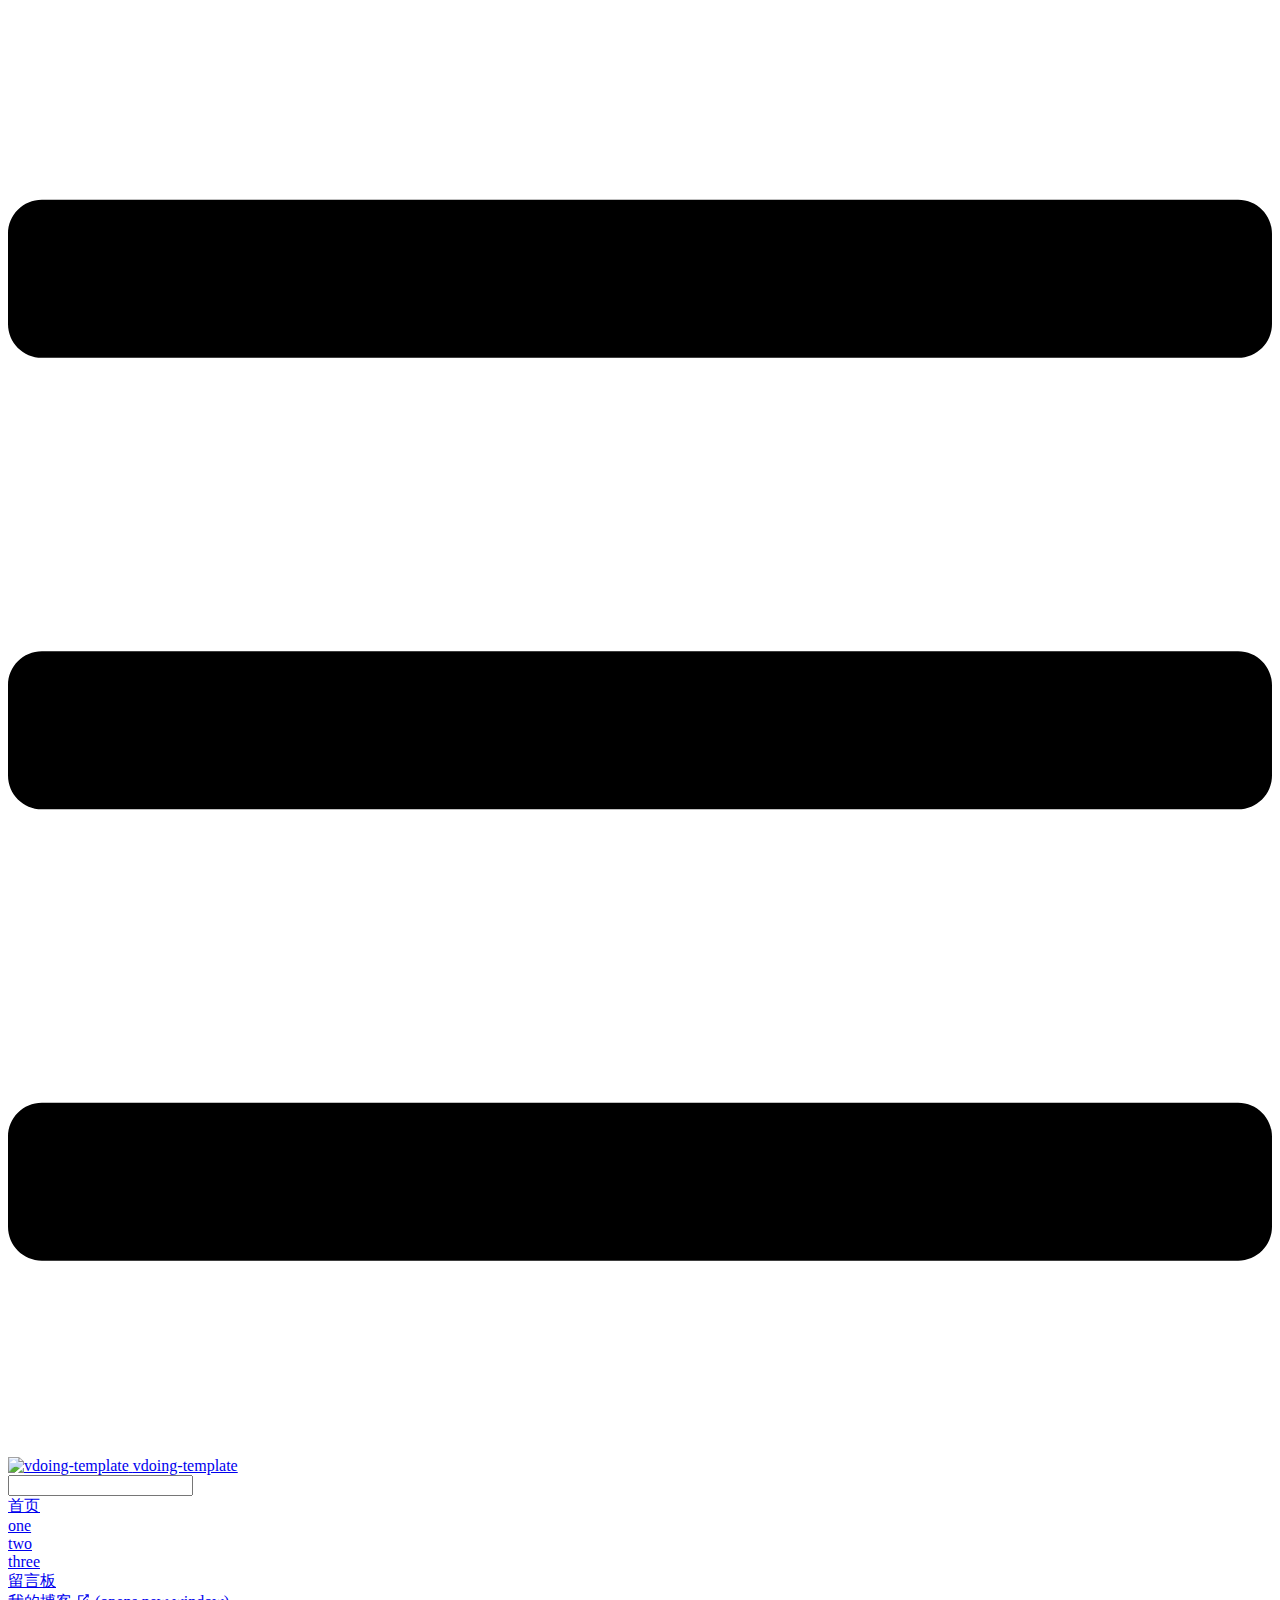
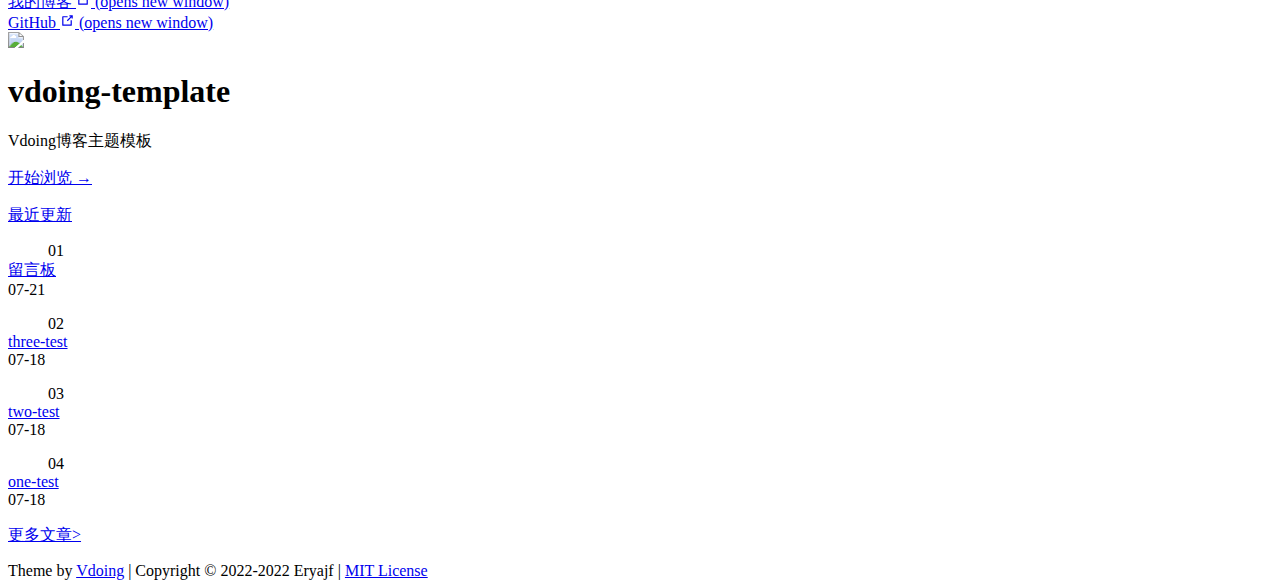
==== index.html @ 82b06371 "Deploying to gh-pages from @ lql95/lql-notes@d74ae275e44dbe8cd57c76f00e4a84686386faef 🚀" ====
<!DOCTYPE html>
<html lang="en-US">
  <head>
    <meta charset="utf-8">
    <meta name="viewport" content="width=device-width,initial-scale=1">
    <title>vdoing-template</title>
    <meta name="generator" content="VuePress 1.8.0">
    <link rel="icon" href="https://cdn.staticaly.com/gh/eryajf/tu/main/img/image_20220720_132133.ico">
    <script language="javascript" type="text/javascript" src="/vdoing-template/js/pgmanor-self.js"></script>
    <meta name="description" content="vdoing博客主题模板">
    <meta name="keywords" content="二丫讲梵,golang,vue,go-web,go-admin,go-ldap-admin">
    <meta name="theme-color" content="#11a8cd">
    <meta name="referrer" content="no-referrer-when-downgrade">
    
    <link rel="preload" href="/vdoing-template/assets/css/0.styles.8f28787f.css" as="style"><link rel="preload" href="/vdoing-template/assets/js/app.d6ce1e41.js" as="script"><link rel="preload" href="/vdoing-template/assets/js/4.a40da02b.js" as="script"><link rel="preload" href="/vdoing-template/assets/js/15.49328408.js" as="script"><link rel="prefetch" href="/vdoing-template/assets/js/10.7f8d3ab4.js"><link rel="prefetch" href="/vdoing-template/assets/js/11.ef710c4e.js"><link rel="prefetch" href="/vdoing-template/assets/js/12.bbd4dd74.js"><link rel="prefetch" href="/vdoing-template/assets/js/13.a53e3d67.js"><link rel="prefetch" href="/vdoing-template/assets/js/14.a0af9d9d.js"><link rel="prefetch" href="/vdoing-template/assets/js/16.bf677d7a.js"><link rel="prefetch" href="/vdoing-template/assets/js/17.4c49ab57.js"><link rel="prefetch" href="/vdoing-template/assets/js/5.a72f3c71.js"><link rel="prefetch" href="/vdoing-template/assets/js/6.6fbdc130.js"><link rel="prefetch" href="/vdoing-template/assets/js/7.231d0187.js"><link rel="prefetch" href="/vdoing-template/assets/js/8.39c1fe93.js"><link rel="prefetch" href="/vdoing-template/assets/js/9.2c912428.js"><link rel="prefetch" href="/vdoing-template/assets/js/vendors~flowchart.40985af7.js"><link rel="prefetch" href="/vdoing-template/assets/js/vendors~mermaid.64470d01.js">
    <link rel="stylesheet" href="/vdoing-template/assets/css/0.styles.8f28787f.css">
  </head>
  <body class="theme-mode-light">
    <div id="app" data-server-rendered="true"><div class="theme-container sidebar-open no-sidebar"><header class="navbar blur"><div title="目录" class="sidebar-button"><svg xmlns="http://www.w3.org/2000/svg" aria-hidden="true" role="img" viewBox="0 0 448 512" class="icon"><path fill="currentColor" d="M436 124H12c-6.627 0-12-5.373-12-12V80c0-6.627 5.373-12 12-12h424c6.627 0 12 5.373 12 12v32c0 6.627-5.373 12-12 12zm0 160H12c-6.627 0-12-5.373-12-12v-32c0-6.627 5.373-12 12-12h424c6.627 0 12 5.373 12 12v32c0 6.627-5.373 12-12 12zm0 160H12c-6.627 0-12-5.373-12-12v-32c0-6.627 5.373-12 12-12h424c6.627 0 12 5.373 12 12v32c0 6.627-5.373 12-12 12z"></path></svg></div> <a href="/vdoing-template/" aria-current="page" class="home-link router-link-exact-active router-link-active"><img src="https://cdn.staticaly.com/gh/eryajf/tu/main/img/image_20220720_132208.png" alt="vdoing-template" class="logo"> <span class="site-name can-hide">vdoing-template</span></a> <div class="links"><div class="search-box"><input aria-label="Search" autocomplete="off" spellcheck="false" value=""> <!----></div> <nav class="nav-links can-hide"><div class="nav-item"><a href="/vdoing-template/" aria-current="page" class="nav-link router-link-exact-active router-link-active">首页</a></div><div class="nav-item"><a href="/vdoing-template/one/" class="nav-link">one</a></div><div class="nav-item"><a href="/vdoing-template/two/" class="nav-link">two</a></div><div class="nav-item"><a href="/vdoing-template/three/" class="nav-link">three</a></div><div class="nav-item"><a href="/vdoing-template/message-board/" class="nav-link">留言板</a></div><div class="nav-item"><a href="https://wiki.eryajf.net" target="_blank" rel="noopener noreferrer" class="nav-link external">
  我的博客
  <span><svg xmlns="http://www.w3.org/2000/svg" aria-hidden="true" focusable="false" x="0px" y="0px" viewBox="0 0 100 100" width="15" height="15" class="icon outbound"><path fill="currentColor" d="M18.8,85.1h56l0,0c2.2,0,4-1.8,4-4v-32h-8v28h-48v-48h28v-8h-32l0,0c-2.2,0-4,1.8-4,4v56C14.8,83.3,16.6,85.1,18.8,85.1z"></path> <polygon fill="currentColor" points="45.7,48.7 51.3,54.3 77.2,28.5 77.2,37.2 85.2,37.2 85.2,14.9 62.8,14.9 62.8,22.9 71.5,22.9"></polygon></svg> <span class="sr-only">(opens new window)</span></span></a></div> <a href="https://github.com/eryajf/vdoing-template" target="_blank" rel="noopener noreferrer" class="repo-link">
    GitHub
    <span><svg xmlns="http://www.w3.org/2000/svg" aria-hidden="true" focusable="false" x="0px" y="0px" viewBox="0 0 100 100" width="15" height="15" class="icon outbound"><path fill="currentColor" d="M18.8,85.1h56l0,0c2.2,0,4-1.8,4-4v-32h-8v28h-48v-48h28v-8h-32l0,0c-2.2,0-4,1.8-4,4v56C14.8,83.3,16.6,85.1,18.8,85.1z"></path> <polygon fill="currentColor" points="45.7,48.7 51.3,54.3 77.2,28.5 77.2,37.2 85.2,37.2 85.2,14.9 62.8,14.9 62.8,22.9 71.5,22.9"></polygon></svg> <span class="sr-only">(opens new window)</span></span></a></nav></div></header> <div class="sidebar-mask"></div> <div class="sidebar-hover-trigger"></div> <aside class="sidebar" style="display:none;"><!----> <nav class="nav-links"><div class="nav-item"><a href="/vdoing-template/" aria-current="page" class="nav-link router-link-exact-active router-link-active">首页</a></div><div class="nav-item"><a href="/vdoing-template/one/" class="nav-link">one</a></div><div class="nav-item"><a href="/vdoing-template/two/" class="nav-link">two</a></div><div class="nav-item"><a href="/vdoing-template/three/" class="nav-link">three</a></div><div class="nav-item"><a href="/vdoing-template/message-board/" class="nav-link">留言板</a></div><div class="nav-item"><a href="https://wiki.eryajf.net" target="_blank" rel="noopener noreferrer" class="nav-link external">
  我的博客
  <span><svg xmlns="http://www.w3.org/2000/svg" aria-hidden="true" focusable="false" x="0px" y="0px" viewBox="0 0 100 100" width="15" height="15" class="icon outbound"><path fill="currentColor" d="M18.8,85.1h56l0,0c2.2,0,4-1.8,4-4v-32h-8v28h-48v-48h28v-8h-32l0,0c-2.2,0-4,1.8-4,4v56C14.8,83.3,16.6,85.1,18.8,85.1z"></path> <polygon fill="currentColor" points="45.7,48.7 51.3,54.3 77.2,28.5 77.2,37.2 85.2,37.2 85.2,14.9 62.8,14.9 62.8,22.9 71.5,22.9"></polygon></svg> <span class="sr-only">(opens new window)</span></span></a></div> <a href="https://github.com/eryajf/vdoing-template" target="_blank" rel="noopener noreferrer" class="repo-link">
    GitHub
    <span><svg xmlns="http://www.w3.org/2000/svg" aria-hidden="true" focusable="false" x="0px" y="0px" viewBox="0 0 100 100" width="15" height="15" class="icon outbound"><path fill="currentColor" d="M18.8,85.1h56l0,0c2.2,0,4-1.8,4-4v-32h-8v28h-48v-48h28v-8h-32l0,0c-2.2,0-4,1.8-4,4v56C14.8,83.3,16.6,85.1,18.8,85.1z"></path> <polygon fill="currentColor" points="45.7,48.7 51.3,54.3 77.2,28.5 77.2,37.2 85.2,37.2 85.2,14.9 62.8,14.9 62.8,22.9 71.5,22.9"></polygon></svg> <span class="sr-only">(opens new window)</span></span></a></nav>  <!----> </aside> <div class="home-wrapper" data-v-2caa57aa><div class="banner" style="background:var(--mainBg);color:var(--textColor);" data-v-2caa57aa><div class="banner-conent" data-v-2caa57aa><header class="hero" data-v-2caa57aa><img src="https://cdn.staticaly.com/gh/eryajf/tu/main/img/image_20220720_132208.png" data-v-2caa57aa> <h1 id="main-title" data-v-2caa57aa>
          vdoing-template
        </h1> <p class="description" data-v-2caa57aa>
          Vdoing博客主题模板
        </p> <p class="action" data-v-2caa57aa><a href="/vdoing-template/pages/24768e/" class="nav-link action-button" data-v-2caa57aa>开始浏览 →</a></p></header> <!----></div> <!----></div> <div class="main-wrapper" data-v-2caa57aa><div class="main-left"><div class="card-box article-list" data-v-2caa57aa><div class="article-title"><a href="/vdoing-template/archives/" class="iconfont icon-bi">最近更新</a></div> <div class="article-wrapper"><dl><dd>01</dd> <dt><a href="/vdoing-template/message-board/"><div>
            留言板
            <!----></div></a> <span class="date">07-21</span></dt></dl><dl><dd>02</dd> <dt><a href="/vdoing-template/pages/cc7034/"><div>
            three-test
            <!----></div></a> <span class="date">07-18</span></dt></dl><dl><dd>03</dd> <dt><a href="/vdoing-template/pages/f07694/"><div>
            two-test
            <!----></div></a> <span class="date">07-18</span></dt></dl><dl><dd>04</dd> <dt><a href="/vdoing-template/pages/24768e/"><div>
            one-test
            <!----></div></a> <span class="date">07-18</span></dt></dl> <dl><dd></dd> <dt><a href="/vdoing-template/archives/" class="more">更多文章&gt;</a></dt></dl></div></div> <div class="theme-vdoing-content custom card-box content__default" data-v-2caa57aa></div></div> <div class="main-right"><!----> <!----> <!----> <!----></div></div></div> <div class="footer"><div class="icons"><a href="https://github.com/eryajf" title="GitHub" target="_blank" class="iconfont icon-github"></a><a href="mailto:eryajf@163.com" title="发邮件" target="_blank" class="iconfont icon-youjian"></a><a href="https://gitee.com/eryajf" title="Gitee" target="_blank" class="iconfont icon-gitee"></a></div> 
  Theme by
  <a href="https://github.com/xugaoyi/vuepress-theme-vdoing" target="_blank" title="本站主题">Vdoing</a> 
    | Copyright © 2022-2022
    <span>Eryajf | <a href="https://github.com/eryajf/vdoing-template/blob/main/LICENSE" target="_blank">MIT License</a></span></div> <div class="buttons"><div title="返回顶部" class="button blur go-to-top iconfont icon-fanhuidingbu" style="display:none;"></div> <div title="去评论" class="button blur go-to-comment iconfont icon-pinglun" style="display:none;"></div> <div title="主题模式" class="button blur theme-mode-but iconfont icon-zhuti"><ul class="select-box" style="display:none;"><li class="iconfont icon-zidong">
          跟随系统
        </li><li class="iconfont icon-rijianmoshi">
          浅色模式
        </li><li class="iconfont icon-yejianmoshi">
          深色模式
        </li><li class="iconfont icon-yuedu">
          阅读模式
        </li></ul></div></div> <!----> <!----> <!----></div><div class="global-ui"></div></div>
    <script src="/vdoing-template/assets/js/app.d6ce1e41.js" defer></script><script src="/vdoing-template/assets/js/4.a40da02b.js" defer></script><script src="/vdoing-template/assets/js/15.49328408.js" defer></script>
  </body>
</html>
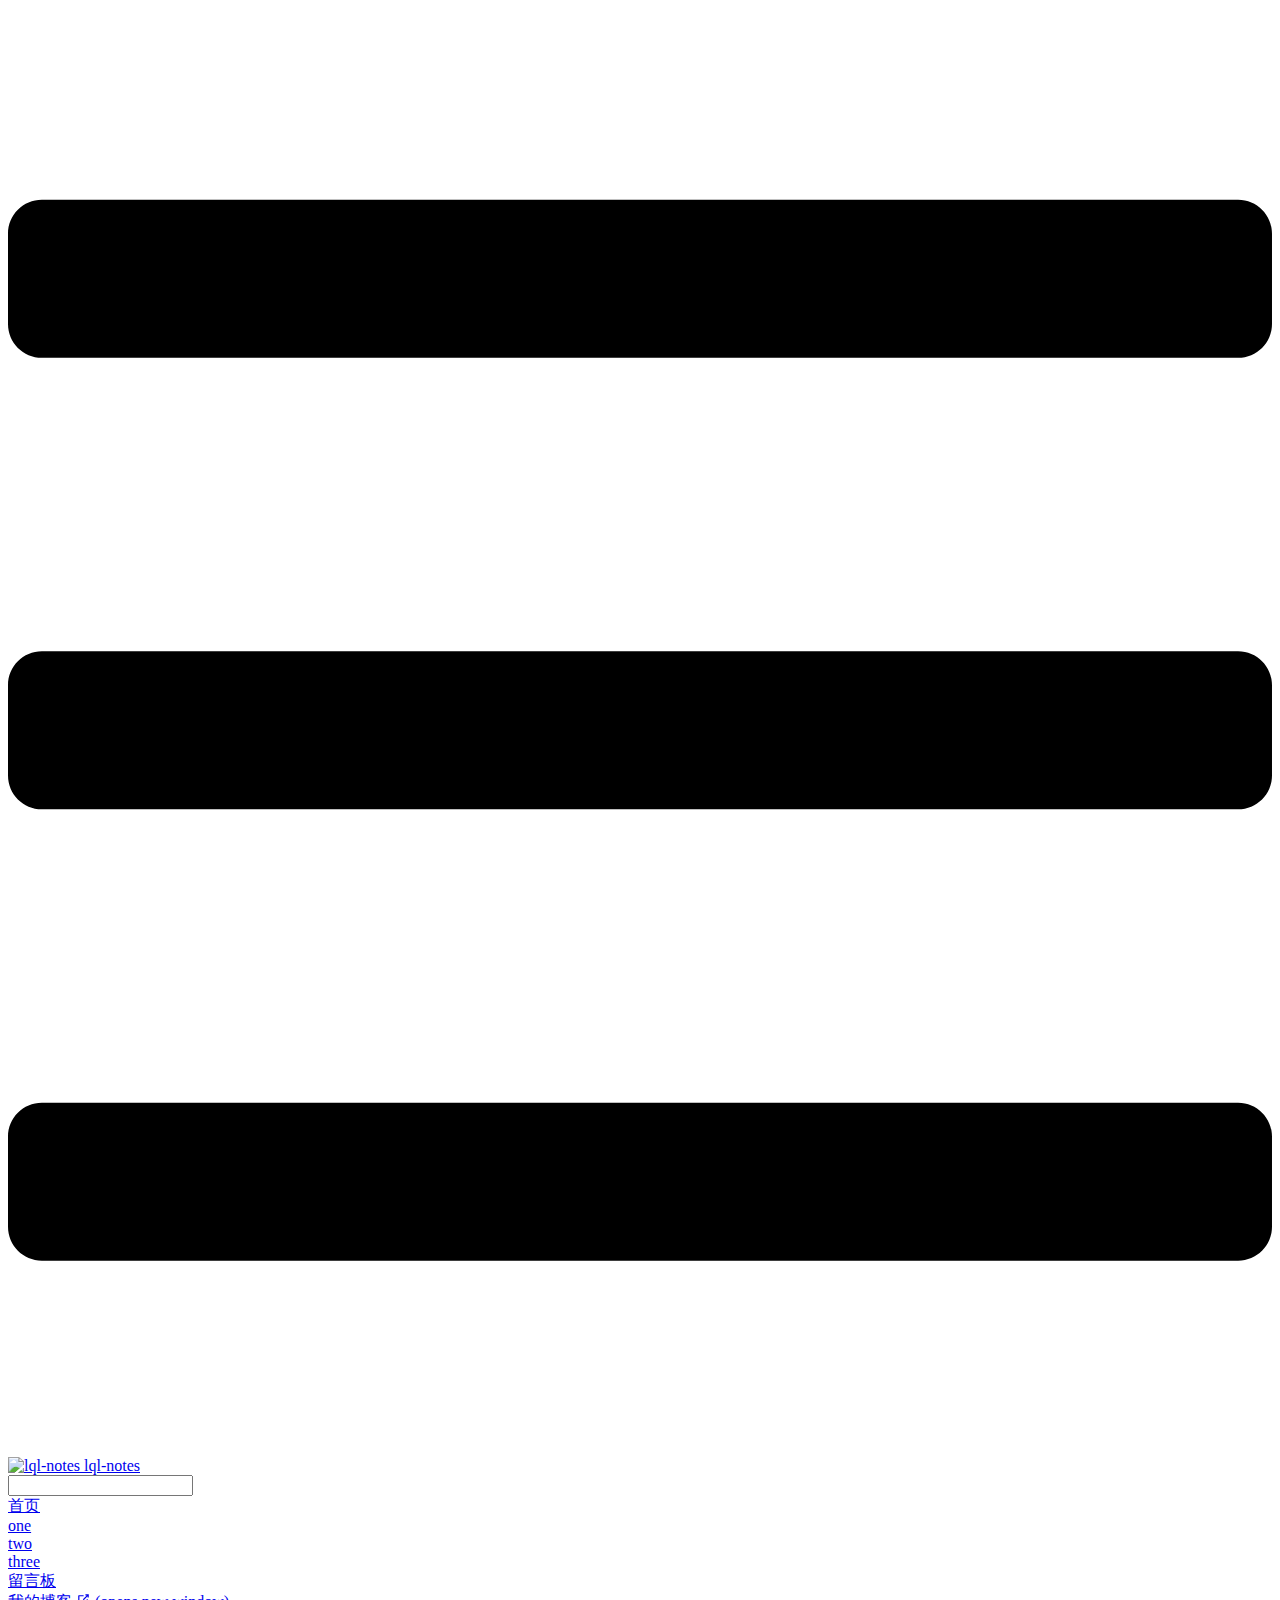
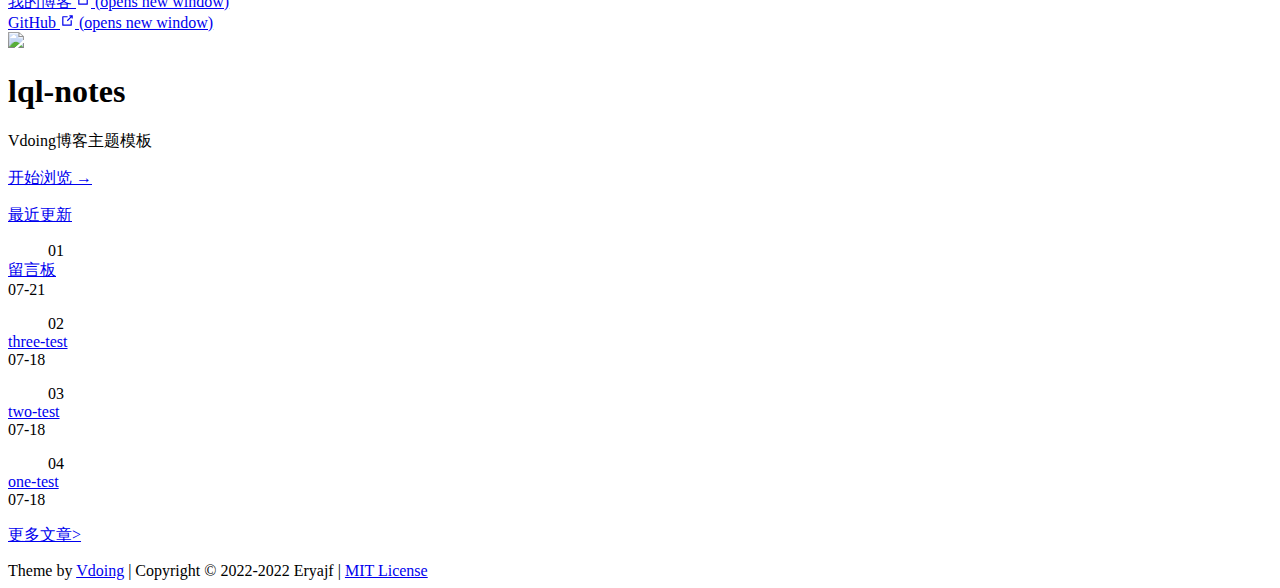
==== commit 0fae000e: "Deploying to gh-pages from @ lql95/lql-notes@13b003b0e09779d09e0ba9675cfe625c41c9ef72 🚀" ====
--- a/index.html
+++ b/index.html
@@ -3,44 +3,44 @@
   <head>
     <meta charset="utf-8">
     <meta name="viewport" content="width=device-width,initial-scale=1">
-    <title>vdoing-template</title>
+    <title>lql-notes</title>
     <meta name="generator" content="VuePress 1.8.0">
     <link rel="icon" href="https://cdn.staticaly.com/gh/eryajf/tu/main/img/image_20220720_132133.ico">
-    <script language="javascript" type="text/javascript" src="/vdoing-template/js/pgmanor-self.js"></script>
+    <script language="javascript" type="text/javascript" src="/lql-notes/js/pgmanor-self.js"></script>
     <meta name="description" content="vdoing博客主题模板">
     <meta name="keywords" content="二丫讲梵,golang,vue,go-web,go-admin,go-ldap-admin">
     <meta name="theme-color" content="#11a8cd">
     <meta name="referrer" content="no-referrer-when-downgrade">
     
-    <link rel="preload" href="/vdoing-template/assets/css/0.styles.8f28787f.css" as="style"><link rel="preload" href="/vdoing-template/assets/js/app.d6ce1e41.js" as="script"><link rel="preload" href="/vdoing-template/assets/js/4.a40da02b.js" as="script"><link rel="preload" href="/vdoing-template/assets/js/15.49328408.js" as="script"><link rel="prefetch" href="/vdoing-template/assets/js/10.7f8d3ab4.js"><link rel="prefetch" href="/vdoing-template/assets/js/11.ef710c4e.js"><link rel="prefetch" href="/vdoing-template/assets/js/12.bbd4dd74.js"><link rel="prefetch" href="/vdoing-template/assets/js/13.a53e3d67.js"><link rel="prefetch" href="/vdoing-template/assets/js/14.a0af9d9d.js"><link rel="prefetch" href="/vdoing-template/assets/js/16.bf677d7a.js"><link rel="prefetch" href="/vdoing-template/assets/js/17.4c49ab57.js"><link rel="prefetch" href="/vdoing-template/assets/js/5.a72f3c71.js"><link rel="prefetch" href="/vdoing-template/assets/js/6.6fbdc130.js"><link rel="prefetch" href="/vdoing-template/assets/js/7.231d0187.js"><link rel="prefetch" href="/vdoing-template/assets/js/8.39c1fe93.js"><link rel="prefetch" href="/vdoing-template/assets/js/9.2c912428.js"><link rel="prefetch" href="/vdoing-template/assets/js/vendors~flowchart.40985af7.js"><link rel="prefetch" href="/vdoing-template/assets/js/vendors~mermaid.64470d01.js">
-    <link rel="stylesheet" href="/vdoing-template/assets/css/0.styles.8f28787f.css">
+    <link rel="preload" href="/lql-notes/assets/css/0.styles.535798a7.css" as="style"><link rel="preload" href="/lql-notes/assets/js/app.71c002d3.js" as="script"><link rel="preload" href="/lql-notes/assets/js/4.a40da02b.js" as="script"><link rel="preload" href="/lql-notes/assets/js/15.49328408.js" as="script"><link rel="prefetch" href="/lql-notes/assets/js/10.7f8d3ab4.js"><link rel="prefetch" href="/lql-notes/assets/js/11.ef710c4e.js"><link rel="prefetch" href="/lql-notes/assets/js/12.bbd4dd74.js"><link rel="prefetch" href="/lql-notes/assets/js/13.a53e3d67.js"><link rel="prefetch" href="/lql-notes/assets/js/14.a0af9d9d.js"><link rel="prefetch" href="/lql-notes/assets/js/16.bf677d7a.js"><link rel="prefetch" href="/lql-notes/assets/js/17.4c49ab57.js"><link rel="prefetch" href="/lql-notes/assets/js/5.a72f3c71.js"><link rel="prefetch" href="/lql-notes/assets/js/6.6fbdc130.js"><link rel="prefetch" href="/lql-notes/assets/js/7.231d0187.js"><link rel="prefetch" href="/lql-notes/assets/js/8.39c1fe93.js"><link rel="prefetch" href="/lql-notes/assets/js/9.2c912428.js"><link rel="prefetch" href="/lql-notes/assets/js/vendors~flowchart.40985af7.js"><link rel="prefetch" href="/lql-notes/assets/js/vendors~mermaid.64470d01.js">
+    <link rel="stylesheet" href="/lql-notes/assets/css/0.styles.535798a7.css">
   </head>
   <body class="theme-mode-light">
-    <div id="app" data-server-rendered="true"><div class="theme-container sidebar-open no-sidebar"><header class="navbar blur"><div title="目录" class="sidebar-button"><svg xmlns="http://www.w3.org/2000/svg" aria-hidden="true" role="img" viewBox="0 0 448 512" class="icon"><path fill="currentColor" d="M436 124H12c-6.627 0-12-5.373-12-12V80c0-6.627 5.373-12 12-12h424c6.627 0 12 5.373 12 12v32c0 6.627-5.373 12-12 12zm0 160H12c-6.627 0-12-5.373-12-12v-32c0-6.627 5.373-12 12-12h424c6.627 0 12 5.373 12 12v32c0 6.627-5.373 12-12 12zm0 160H12c-6.627 0-12-5.373-12-12v-32c0-6.627 5.373-12 12-12h424c6.627 0 12 5.373 12 12v32c0 6.627-5.373 12-12 12z"></path></svg></div> <a href="/vdoing-template/" aria-current="page" class="home-link router-link-exact-active router-link-active"><img src="https://cdn.staticaly.com/gh/eryajf/tu/main/img/image_20220720_132208.png" alt="vdoing-template" class="logo"> <span class="site-name can-hide">vdoing-template</span></a> <div class="links"><div class="search-box"><input aria-label="Search" autocomplete="off" spellcheck="false" value=""> <!----></div> <nav class="nav-links can-hide"><div class="nav-item"><a href="/vdoing-template/" aria-current="page" class="nav-link router-link-exact-active router-link-active">首页</a></div><div class="nav-item"><a href="/vdoing-template/one/" class="nav-link">one</a></div><div class="nav-item"><a href="/vdoing-template/two/" class="nav-link">two</a></div><div class="nav-item"><a href="/vdoing-template/three/" class="nav-link">three</a></div><div class="nav-item"><a href="/vdoing-template/message-board/" class="nav-link">留言板</a></div><div class="nav-item"><a href="https://wiki.eryajf.net" target="_blank" rel="noopener noreferrer" class="nav-link external">
+    <div id="app" data-server-rendered="true"><div class="theme-container sidebar-open no-sidebar"><header class="navbar blur"><div title="目录" class="sidebar-button"><svg xmlns="http://www.w3.org/2000/svg" aria-hidden="true" role="img" viewBox="0 0 448 512" class="icon"><path fill="currentColor" d="M436 124H12c-6.627 0-12-5.373-12-12V80c0-6.627 5.373-12 12-12h424c6.627 0 12 5.373 12 12v32c0 6.627-5.373 12-12 12zm0 160H12c-6.627 0-12-5.373-12-12v-32c0-6.627 5.373-12 12-12h424c6.627 0 12 5.373 12 12v32c0 6.627-5.373 12-12 12zm0 160H12c-6.627 0-12-5.373-12-12v-32c0-6.627 5.373-12 12-12h424c6.627 0 12 5.373 12 12v32c0 6.627-5.373 12-12 12z"></path></svg></div> <a href="/lql-notes/" aria-current="page" class="home-link router-link-exact-active router-link-active"><img src="https://cdn.staticaly.com/gh/eryajf/tu/main/img/image_20220720_132208.png" alt="lql-notes" class="logo"> <span class="site-name can-hide">lql-notes</span></a> <div class="links"><div class="search-box"><input aria-label="Search" autocomplete="off" spellcheck="false" value=""> <!----></div> <nav class="nav-links can-hide"><div class="nav-item"><a href="/lql-notes/" aria-current="page" class="nav-link router-link-exact-active router-link-active">首页</a></div><div class="nav-item"><a href="/lql-notes/one/" class="nav-link">one</a></div><div class="nav-item"><a href="/lql-notes/two/" class="nav-link">two</a></div><div class="nav-item"><a href="/lql-notes/three/" class="nav-link">three</a></div><div class="nav-item"><a href="/lql-notes/message-board/" class="nav-link">留言板</a></div><div class="nav-item"><a href="https://wiki.eryajf.net" target="_blank" rel="noopener noreferrer" class="nav-link external">
   我的博客
-  <span><svg xmlns="http://www.w3.org/2000/svg" aria-hidden="true" focusable="false" x="0px" y="0px" viewBox="0 0 100 100" width="15" height="15" class="icon outbound"><path fill="currentColor" d="M18.8,85.1h56l0,0c2.2,0,4-1.8,4-4v-32h-8v28h-48v-48h28v-8h-32l0,0c-2.2,0-4,1.8-4,4v56C14.8,83.3,16.6,85.1,18.8,85.1z"></path> <polygon fill="currentColor" points="45.7,48.7 51.3,54.3 77.2,28.5 77.2,37.2 85.2,37.2 85.2,14.9 62.8,14.9 62.8,22.9 71.5,22.9"></polygon></svg> <span class="sr-only">(opens new window)</span></span></a></div> <a href="https://github.com/eryajf/vdoing-template" target="_blank" rel="noopener noreferrer" class="repo-link">
+  <span><svg xmlns="http://www.w3.org/2000/svg" aria-hidden="true" focusable="false" x="0px" y="0px" viewBox="0 0 100 100" width="15" height="15" class="icon outbound"><path fill="currentColor" d="M18.8,85.1h56l0,0c2.2,0,4-1.8,4-4v-32h-8v28h-48v-48h28v-8h-32l0,0c-2.2,0-4,1.8-4,4v56C14.8,83.3,16.6,85.1,18.8,85.1z"></path> <polygon fill="currentColor" points="45.7,48.7 51.3,54.3 77.2,28.5 77.2,37.2 85.2,37.2 85.2,14.9 62.8,14.9 62.8,22.9 71.5,22.9"></polygon></svg> <span class="sr-only">(opens new window)</span></span></a></div> <a href="https://github.com/eryajf/lql-notes" target="_blank" rel="noopener noreferrer" class="repo-link">
     GitHub
-    <span><svg xmlns="http://www.w3.org/2000/svg" aria-hidden="true" focusable="false" x="0px" y="0px" viewBox="0 0 100 100" width="15" height="15" class="icon outbound"><path fill="currentColor" d="M18.8,85.1h56l0,0c2.2,0,4-1.8,4-4v-32h-8v28h-48v-48h28v-8h-32l0,0c-2.2,0-4,1.8-4,4v56C14.8,83.3,16.6,85.1,18.8,85.1z"></path> <polygon fill="currentColor" points="45.7,48.7 51.3,54.3 77.2,28.5 77.2,37.2 85.2,37.2 85.2,14.9 62.8,14.9 62.8,22.9 71.5,22.9"></polygon></svg> <span class="sr-only">(opens new window)</span></span></a></nav></div></header> <div class="sidebar-mask"></div> <div class="sidebar-hover-trigger"></div> <aside class="sidebar" style="display:none;"><!----> <nav class="nav-links"><div class="nav-item"><a href="/vdoing-template/" aria-current="page" class="nav-link router-link-exact-active router-link-active">首页</a></div><div class="nav-item"><a href="/vdoing-template/one/" class="nav-link">one</a></div><div class="nav-item"><a href="/vdoing-template/two/" class="nav-link">two</a></div><div class="nav-item"><a href="/vdoing-template/three/" class="nav-link">three</a></div><div class="nav-item"><a href="/vdoing-template/message-board/" class="nav-link">留言板</a></div><div class="nav-item"><a href="https://wiki.eryajf.net" target="_blank" rel="noopener noreferrer" class="nav-link external">
+    <span><svg xmlns="http://www.w3.org/2000/svg" aria-hidden="true" focusable="false" x="0px" y="0px" viewBox="0 0 100 100" width="15" height="15" class="icon outbound"><path fill="currentColor" d="M18.8,85.1h56l0,0c2.2,0,4-1.8,4-4v-32h-8v28h-48v-48h28v-8h-32l0,0c-2.2,0-4,1.8-4,4v56C14.8,83.3,16.6,85.1,18.8,85.1z"></path> <polygon fill="currentColor" points="45.7,48.7 51.3,54.3 77.2,28.5 77.2,37.2 85.2,37.2 85.2,14.9 62.8,14.9 62.8,22.9 71.5,22.9"></polygon></svg> <span class="sr-only">(opens new window)</span></span></a></nav></div></header> <div class="sidebar-mask"></div> <div class="sidebar-hover-trigger"></div> <aside class="sidebar" style="display:none;"><!----> <nav class="nav-links"><div class="nav-item"><a href="/lql-notes/" aria-current="page" class="nav-link router-link-exact-active router-link-active">首页</a></div><div class="nav-item"><a href="/lql-notes/one/" class="nav-link">one</a></div><div class="nav-item"><a href="/lql-notes/two/" class="nav-link">two</a></div><div class="nav-item"><a href="/lql-notes/three/" class="nav-link">three</a></div><div class="nav-item"><a href="/lql-notes/message-board/" class="nav-link">留言板</a></div><div class="nav-item"><a href="https://wiki.eryajf.net" target="_blank" rel="noopener noreferrer" class="nav-link external">
   我的博客
-  <span><svg xmlns="http://www.w3.org/2000/svg" aria-hidden="true" focusable="false" x="0px" y="0px" viewBox="0 0 100 100" width="15" height="15" class="icon outbound"><path fill="currentColor" d="M18.8,85.1h56l0,0c2.2,0,4-1.8,4-4v-32h-8v28h-48v-48h28v-8h-32l0,0c-2.2,0-4,1.8-4,4v56C14.8,83.3,16.6,85.1,18.8,85.1z"></path> <polygon fill="currentColor" points="45.7,48.7 51.3,54.3 77.2,28.5 77.2,37.2 85.2,37.2 85.2,14.9 62.8,14.9 62.8,22.9 71.5,22.9"></polygon></svg> <span class="sr-only">(opens new window)</span></span></a></div> <a href="https://github.com/eryajf/vdoing-template" target="_blank" rel="noopener noreferrer" class="repo-link">
+  <span><svg xmlns="http://www.w3.org/2000/svg" aria-hidden="true" focusable="false" x="0px" y="0px" viewBox="0 0 100 100" width="15" height="15" class="icon outbound"><path fill="currentColor" d="M18.8,85.1h56l0,0c2.2,0,4-1.8,4-4v-32h-8v28h-48v-48h28v-8h-32l0,0c-2.2,0-4,1.8-4,4v56C14.8,83.3,16.6,85.1,18.8,85.1z"></path> <polygon fill="currentColor" points="45.7,48.7 51.3,54.3 77.2,28.5 77.2,37.2 85.2,37.2 85.2,14.9 62.8,14.9 62.8,22.9 71.5,22.9"></polygon></svg> <span class="sr-only">(opens new window)</span></span></a></div> <a href="https://github.com/eryajf/lql-notes" target="_blank" rel="noopener noreferrer" class="repo-link">
     GitHub
     <span><svg xmlns="http://www.w3.org/2000/svg" aria-hidden="true" focusable="false" x="0px" y="0px" viewBox="0 0 100 100" width="15" height="15" class="icon outbound"><path fill="currentColor" d="M18.8,85.1h56l0,0c2.2,0,4-1.8,4-4v-32h-8v28h-48v-48h28v-8h-32l0,0c-2.2,0-4,1.8-4,4v56C14.8,83.3,16.6,85.1,18.8,85.1z"></path> <polygon fill="currentColor" points="45.7,48.7 51.3,54.3 77.2,28.5 77.2,37.2 85.2,37.2 85.2,14.9 62.8,14.9 62.8,22.9 71.5,22.9"></polygon></svg> <span class="sr-only">(opens new window)</span></span></a></nav>  <!----> </aside> <div class="home-wrapper" data-v-2caa57aa><div class="banner" style="background:var(--mainBg);color:var(--textColor);" data-v-2caa57aa><div class="banner-conent" data-v-2caa57aa><header class="hero" data-v-2caa57aa><img src="https://cdn.staticaly.com/gh/eryajf/tu/main/img/image_20220720_132208.png" data-v-2caa57aa> <h1 id="main-title" data-v-2caa57aa>
-          vdoing-template
+          lql-notes
         </h1> <p class="description" data-v-2caa57aa>
           Vdoing博客主题模板
-        </p> <p class="action" data-v-2caa57aa><a href="/vdoing-template/pages/24768e/" class="nav-link action-button" data-v-2caa57aa>开始浏览 →</a></p></header> <!----></div> <!----></div> <div class="main-wrapper" data-v-2caa57aa><div class="main-left"><div class="card-box article-list" data-v-2caa57aa><div class="article-title"><a href="/vdoing-template/archives/" class="iconfont icon-bi">最近更新</a></div> <div class="article-wrapper"><dl><dd>01</dd> <dt><a href="/vdoing-template/message-board/"><div>
+        </p> <p class="action" data-v-2caa57aa><a href="/lql-notes/pages/24768e/" class="nav-link action-button" data-v-2caa57aa>开始浏览 →</a></p></header> <!----></div> <!----></div> <div class="main-wrapper" data-v-2caa57aa><div class="main-left"><div class="card-box article-list" data-v-2caa57aa><div class="article-title"><a href="/lql-notes/archives/" class="iconfont icon-bi">最近更新</a></div> <div class="article-wrapper"><dl><dd>01</dd> <dt><a href="/lql-notes/message-board/"><div>
             留言板
-            <!----></div></a> <span class="date">07-21</span></dt></dl><dl><dd>02</dd> <dt><a href="/vdoing-template/pages/cc7034/"><div>
+            <!----></div></a> <span class="date">07-21</span></dt></dl><dl><dd>02</dd> <dt><a href="/lql-notes/pages/cc7034/"><div>
             three-test
-            <!----></div></a> <span class="date">07-18</span></dt></dl><dl><dd>03</dd> <dt><a href="/vdoing-template/pages/f07694/"><div>
+            <!----></div></a> <span class="date">07-18</span></dt></dl><dl><dd>03</dd> <dt><a href="/lql-notes/pages/f07694/"><div>
             two-test
-            <!----></div></a> <span class="date">07-18</span></dt></dl><dl><dd>04</dd> <dt><a href="/vdoing-template/pages/24768e/"><div>
+            <!----></div></a> <span class="date">07-18</span></dt></dl><dl><dd>04</dd> <dt><a href="/lql-notes/pages/24768e/"><div>
             one-test
-            <!----></div></a> <span class="date">07-18</span></dt></dl> <dl><dd></dd> <dt><a href="/vdoing-template/archives/" class="more">更多文章&gt;</a></dt></dl></div></div> <div class="theme-vdoing-content custom card-box content__default" data-v-2caa57aa></div></div> <div class="main-right"><!----> <!----> <!----> <!----></div></div></div> <div class="footer"><div class="icons"><a href="https://github.com/eryajf" title="GitHub" target="_blank" class="iconfont icon-github"></a><a href="mailto:eryajf@163.com" title="发邮件" target="_blank" class="iconfont icon-youjian"></a><a href="https://gitee.com/eryajf" title="Gitee" target="_blank" class="iconfont icon-gitee"></a></div> 
+            <!----></div></a> <span class="date">07-18</span></dt></dl> <dl><dd></dd> <dt><a href="/lql-notes/archives/" class="more">更多文章&gt;</a></dt></dl></div></div> <div class="theme-vdoing-content custom card-box content__default" data-v-2caa57aa></div></div> <div class="main-right"><!----> <!----> <!----> <!----></div></div></div> <div class="footer"><div class="icons"><a href="https://github.com/eryajf" title="GitHub" target="_blank" class="iconfont icon-github"></a><a href="mailto:eryajf@163.com" title="发邮件" target="_blank" class="iconfont icon-youjian"></a><a href="https://gitee.com/eryajf" title="Gitee" target="_blank" class="iconfont icon-gitee"></a></div> 
   Theme by
   <a href="https://github.com/xugaoyi/vuepress-theme-vdoing" target="_blank" title="本站主题">Vdoing</a> 
     | Copyright © 2022-2022
-    <span>Eryajf | <a href="https://github.com/eryajf/vdoing-template/blob/main/LICENSE" target="_blank">MIT License</a></span></div> <div class="buttons"><div title="返回顶部" class="button blur go-to-top iconfont icon-fanhuidingbu" style="display:none;"></div> <div title="去评论" class="button blur go-to-comment iconfont icon-pinglun" style="display:none;"></div> <div title="主题模式" class="button blur theme-mode-but iconfont icon-zhuti"><ul class="select-box" style="display:none;"><li class="iconfont icon-zidong">
+    <span>Eryajf | <a href="https://github.com/eryajf/lql-notes/blob/main/LICENSE" target="_blank">MIT License</a></span></div> <div class="buttons"><div title="返回顶部" class="button blur go-to-top iconfont icon-fanhuidingbu" style="display:none;"></div> <div title="去评论" class="button blur go-to-comment iconfont icon-pinglun" style="display:none;"></div> <div title="主题模式" class="button blur theme-mode-but iconfont icon-zhuti"><ul class="select-box" style="display:none;"><li class="iconfont icon-zidong">
           跟随系统
         </li><li class="iconfont icon-rijianmoshi">
           浅色模式
@@ -49,6 +49,6 @@
         </li><li class="iconfont icon-yuedu">
           阅读模式
         </li></ul></div></div> <!----> <!----> <!----></div><div class="global-ui"></div></div>
-    <script src="/vdoing-template/assets/js/app.d6ce1e41.js" defer></script><script src="/vdoing-template/assets/js/4.a40da02b.js" defer></script><script src="/vdoing-template/assets/js/15.49328408.js" defer></script>
+    <script src="/lql-notes/assets/js/app.71c002d3.js" defer></script><script src="/lql-notes/assets/js/4.a40da02b.js" defer></script><script src="/lql-notes/assets/js/15.49328408.js" defer></script>
   </body>
 </html>
